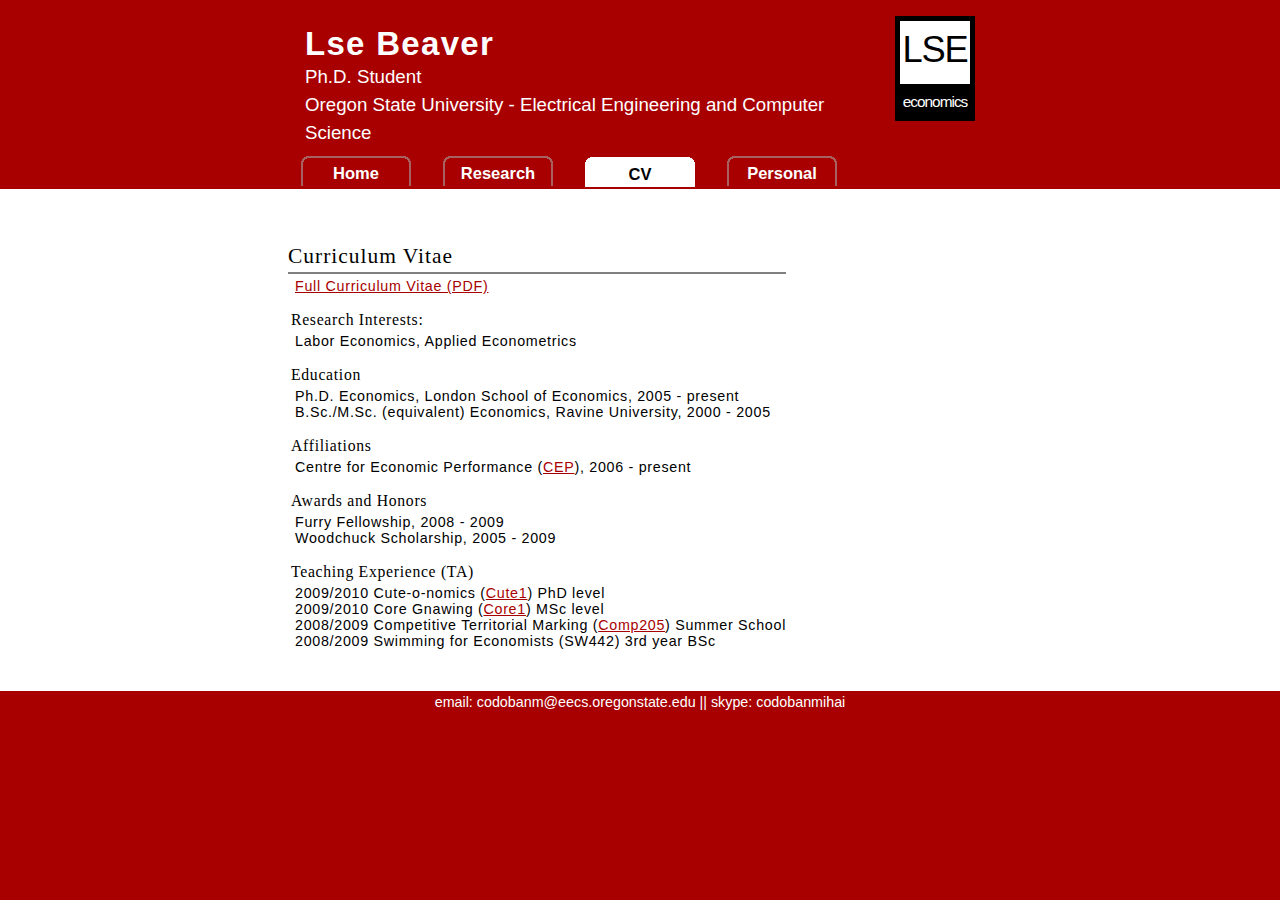
==== cv.html @ 0381c9a2 "initial website template" ====
<!DOCTYPE html PUBLIC "-//W3C//DTD XHTML 1.0 Transitional//EN" "http://www.w3.org/TR/xhtml1/DTD/xhtml1-transitional.dtd">
<html xmlns="http://www.w3.org/1999/xhtml">
<head>
<link rel="stylesheet" href="css/acl.css" type="text/css" />
  


  
  <title>Mihai Codoban</title>
  <meta http-equiv="Content-Type" content="text/html; charset=iso-8859-1" />


  
</head>


<body>
<!--center everything-->
<div id="headwrapper">

	<!--Header-->
	<div id="header"> 
		<div id="logo"><div id="LSE">LSE</div><div id="econ">economics</div></div>
		<!--Name-->
		<div id="name">Lse Beaver</div>
		<div id="affiliation">Ph.D. Student<br />Oregon State University - Electrical Engineering and Computer Science</div>
		<div id="navi">	<a href="index.html"><div id="off">Home</div></a>
						<a href="research.html"><div id="off">Research</div></a>
						<a href="cv.html"><div id="on">CV</div></a>
						<a href="personal.html"><div id="off">Personal</div></a>
		</div>
	</div>
	<!--end Header-->
</div>
<div id="outerwrapper">
	<!--Content-->
	<div id="maincontent">
		<div id="onecol">
			<div id="subheader">Curriculum Vitae</div>
				<a href="cv.pdf">Full Curriculum Vitae (PDF)</a>
					<div id="subsubheader">Research Interests:</div>
					Labor Economics, Applied Econometrics
					<div id="subsubheader">Education</div>
					<div>Ph.D. Economics, London School of Economics, 2005 - present</div>
					B.Sc./M.Sc. (equivalent) Economics, Ravine University, 2000 - 2005
					<div id="subsubheader">Affiliations</div>
					Centre for Economic Performance (<a href="http://cep.lse.ac.uk">CEP</a>), 2006 - present
					<div id="subsubheader">Awards and Honors</div>
					<div>Furry Fellowship, 2008 - 2009</div>
					<div>Woodchuck Scholarship, 2005 - 2009</div>
					<div id="subsubheader">Teaching Experience (TA)</div>
					<div> 2009/2010 Cute-o-nomics (<a href="http://pricetheory.uchicago.edu/levitt/home.html">Cute1</a>) PhD level</div>
					<div> 2009/2010 Core Gnawing (<a href="http://en.wikipedia.org/wiki/Edgeworth_conjecture">Core1</a>) MSc level</div>
					<div> 2008/2009 Competitive Territorial Marking (<a href="http://home.uchicago.edu/~gbecker/">Comp205</a>) Summer School</div>
					<div> 2008/2009 Swimming for Economists (SW442) 3rd year BSc</div>
					

		</div>
	</div>
	<!--end Content-->
</div>

	<!--Foot-->
	<div id="fooder">email: codobanm@eecs.oregonstate.edu || skype: codobanmihai</div>
	<!--end Foot-->

<!--end center everything-->

</body>
</html>
---- css/acl.css ----
/* ---------------------------------------------- */
/* ---     LSE Econ PhD students template     --- */
/* --- 	            First Draft               --- */
/* ---         Alexander C. Lembcke           --- */
/* ---------------------------------------------- */
 
 html{
	overflow-y: scroll;
	overflow-x: auto;
	height: 100%;
}
 
 
/* Body */
body{
	font: 11px Verdana, Arial, Helvetica, sans-serif;
	background-color: rgb(168,0,0); 
	text-align: center;
	padding: 0px;
	margin: 0px;
	height: 100%;
}

#outerwrapper{
	width: 100%;
	float: left;
	border-bottom:7px white solid;
	margin: 0px; padding: 0px 0px 10px 0px;
	background-color: rgb(255,255,255);

}

#headwrapper{
	background-color: rgb(168,0,0);
	border-bottom:7px white solid;
	float: left;
	width: 100%;
	height: 189px;
	margin: 0px; padding: 0px;
}

/* Header */
#header {
	margin: 0px auto; padding: 0px;
	height: 180px;
	width: 740px;
	background-color: rgb(168,0,0);
}

/* Header styles */

#header #logo{
	margin: 16px 35px 12px 0px; padding: 0px;
	width: 80px;
	height: 90px;
	float: right;
	
}
#header #logo #LSE {
	text-align: center;
	background-color: white;
	color: black;
	font: 3.3em/1.6em 'Lucida Sans Unicode', 'Lucida Grande', Verdana, sans-serif;
	border: 5px black solid;
	letter-spacing: -1.2px;
	height: 70%;
}
#header #logo #econ {
	text-align: center;
	background-color: black;
	color: white;
	font: 1.4em/1.7em 'Lucida Sans Unicode', 'Lucida Grande', Verdana, sans-serif;
	letter-spacing: -1px;
	height: 35%;
}

#header #affiliation {
	margin: 0px 0px 0px 35px;
	width: 79%;
	clear: left;
	float: left;
	color: white;
	font: 1.7em/1.5em bold Verdana, sans-serif;
	text-align: left;
}

#header #name {
	margin: 25px 0px 0px 35px;
	clear: left;
	float: left;
	color: white;
	letter-spacing: 1.3px;
	font: bold 3em Verdana, sans-serif;
}

#header #navi {
	text-align: center;
	margin: 0px 0px 0px 15px;
	clear: both;
	width: 100%;
	font: bold 1.5em/2.1em Helvetica, sans-serif;
}

#header #navi a {
	text-decoration: none;
}

#header #navi a  #off{
	color: white;
	text-decoration: none;
	background: rgb(168,0,0) url(../images/naviwhiteblack.gif) no-repeat center;
	margin: 9px 16px 0px 16px;
	padding: 0px 0px 0px 0px;
	width: 110px;
	height: 30px;
	float: left;
}

#header #navi a  #on{
	color: black;
	text-decoration: none;
	background: white url(../images/naviallwhite.gif) no-repeat center;
	margin: 10px 16px 0px 16px;
	padding: 0px 0px 0px 0px;
	width: 110px;
	height: 30px;
	float: left;
}

/* Content */
#maincontent{
	margin: 0px auto; padding: 0px;
	width: 740px;
	letter-spacing: .7px;
	font: 1.3em Verdana, Arial, Helvetica, sans-serif;
}

#maincontent a{
	color: rgb(168,0,0);
	text-decoration: underline;
	background: none;
}

#maincontent #onecol{
	float: left;
	margin: 25px 25px 25px 25px;
	text-align: left;
}

#maincontent #twocolleft{
	float: left;
	text-align: left;
	margin: 25px 25px 25px 25px;
}

#maincontent #twocolright{
	width: 54%;
	float: right;
	text-align: left;
	margin: 25px 25px 25px 25px;
}

#maincontent #contact{
	margin: 5px 0px 0px 0px;
}

#maincontent #subheader{
	color: black;
	font: 1.5em Georgia, serif;
	letter-spacing: 1px;
	border-bottom: 2px solid grey;
	padding: 18px 0px 3px 0px;
	margin: 5px 0px 4px -7px;
}
#maincontent #subsubheader{
	color: black;
	font: 1.1em Georgia, serif;	
	padding: 0px 0px 3px 0px;
	margin: 17px 0px 1px -4px;
}

#maincontent #twocolright #subsubheader{
	border-bottom: 1px solid grey;
}

#maincontent #twocolleft #portrait{
	max-width:240px;
	width: expression(this.width > 240px ? 240px: true);
	margin: 0px auto;
}

#maincontent #onecol #pubTitle {
	font-style: oblique;
}
#maincontent #onecol #pubAuthor {
	margin: 10px 0px 0px 0px;
	font-weight: 700;
}

#maincontent #onecol img{
	display: block;
	max-width:680px;
	width: expression(this.width > 680 ? 680: true);
}

#maincontent #paperlink{
	border-bottom: 1px solid rgb(255,200,200);
	padding: 0px 0px 10px 0px;
	margin: 0px 0px 10px 0px;	
}

#maincontent #respform{
	padding: 7px 0px;
}

/* Foot */
#fooder {	
	height: 48px;
	padding: 0px;
	margin: 0px auto;
	width: 740px;
	background-color: rgb(168,0,0);
	font: 1.3em/1.6em 'Trebuchet MS', Helvetica, Arial, sans-serif;
	text-align: center;
	color: white;
}
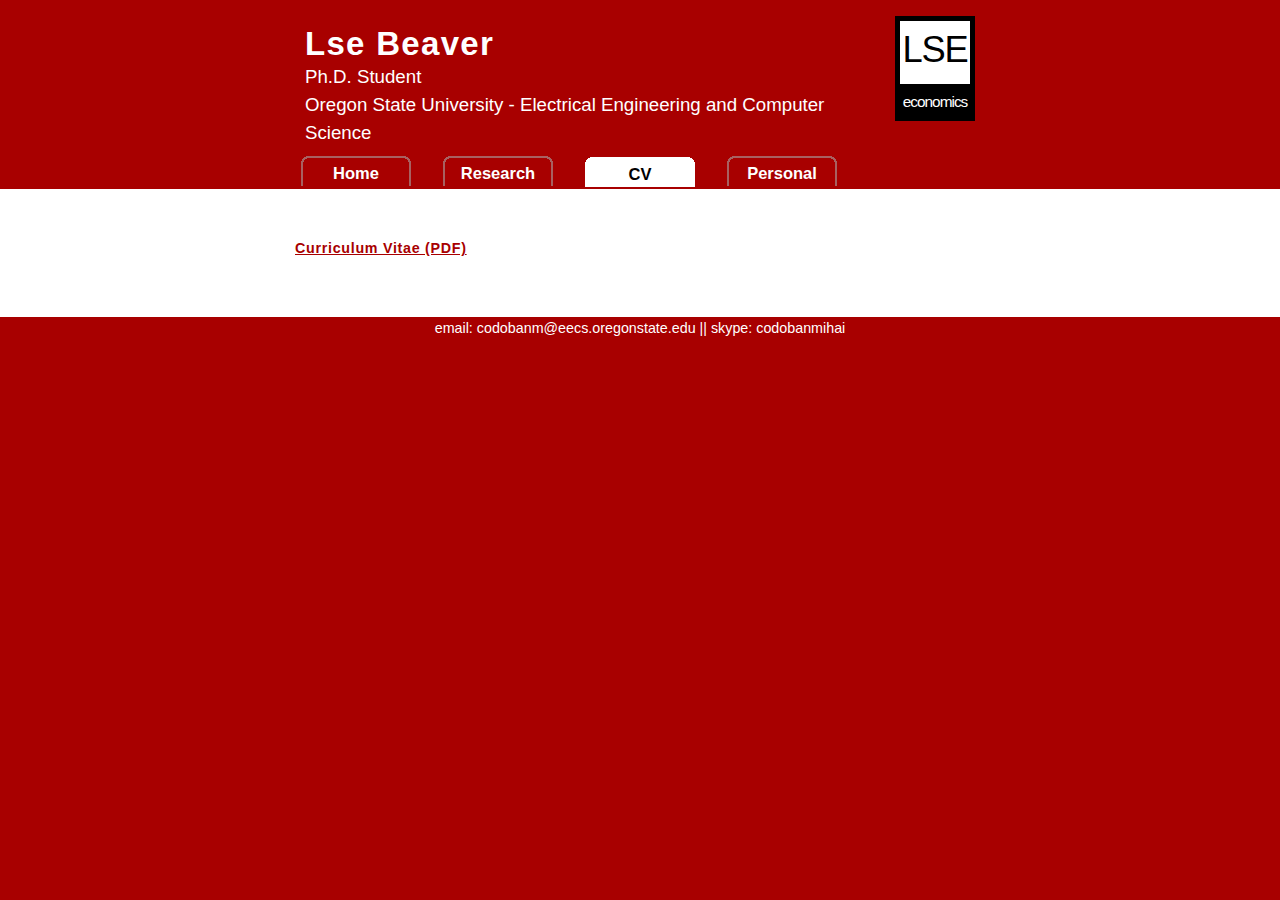
==== commit c7f40005: "Added the CV" ====
--- a/cv.html
+++ b/cv.html
@@ -36,25 +36,7 @@
 	<!--Content-->
 	<div id="maincontent">
 		<div id="onecol">
-			<div id="subheader">Curriculum Vitae</div>
-				<a href="cv.pdf">Full Curriculum Vitae (PDF)</a>
-					<div id="subsubheader">Research Interests:</div>
-					Labor Economics, Applied Econometrics
-					<div id="subsubheader">Education</div>
-					<div>Ph.D. Economics, London School of Economics, 2005 - present</div>
-					B.Sc./M.Sc. (equivalent) Economics, Ravine University, 2000 - 2005
-					<div id="subsubheader">Affiliations</div>
-					Centre for Economic Performance (<a href="http://cep.lse.ac.uk">CEP</a>), 2006 - present
-					<div id="subsubheader">Awards and Honors</div>
-					<div>Furry Fellowship, 2008 - 2009</div>
-					<div>Woodchuck Scholarship, 2005 - 2009</div>
-					<div id="subsubheader">Teaching Experience (TA)</div>
-					<div> 2009/2010 Cute-o-nomics (<a href="http://pricetheory.uchicago.edu/levitt/home.html">Cute1</a>) PhD level</div>
-					<div> 2009/2010 Core Gnawing (<a href="http://en.wikipedia.org/wiki/Edgeworth_conjecture">Core1</a>) MSc level</div>
-					<div> 2008/2009 Competitive Territorial Marking (<a href="http://home.uchicago.edu/~gbecker/">Comp205</a>) Summer School</div>
-					<div> 2008/2009 Swimming for Economists (SW442) 3rd year BSc</div>
-					
-
+			<h4><a href="cv.pdf">Curriculum Vitae (PDF)</a></h4>
 		</div>
 	</div>
 	<!--end Content-->
--- a/css/acl.css
+++ b/css/acl.css
@@ -139,6 +139,7 @@
 	color: rgb(168,0,0);
 	text-decoration: underline;
 	background: none;
+	overflow: auto
 }
 
 #maincontent #onecol{
@@ -189,24 +190,11 @@
 	margin: 0px auto;
 }
 
-#maincontent #onecol #pubTitle {
-	font-style: oblique;
-}
-#maincontent #onecol #pubAuthor {
-	margin: 10px 0px 0px 0px;
-	font-weight: 700;
-}
-
 #maincontent #onecol img{
 	display: block;
 	max-width:680px;
 	width: expression(this.width > 680 ? 680: true);
-}
-
-#maincontent #paperlink{
-	border-bottom: 1px solid rgb(255,200,200);
-	padding: 0px 0px 10px 0px;
-	margin: 0px 0px 10px 0px;	
+	overflow: auto
 }
 
 #maincontent #respform{
@@ -223,4 +211,17 @@
 	font: 1.3em/1.6em 'Trebuchet MS', Helvetica, Arial, sans-serif;
 	text-align: center;
 	color: white;
+}
+
+/*publication div table*/
+#ResearchTable{
+        display: block;
+        overflow: auto
+    }
+.ConfCell{
+	text-align: center;
+}
+
+.PaperCell{
+
 }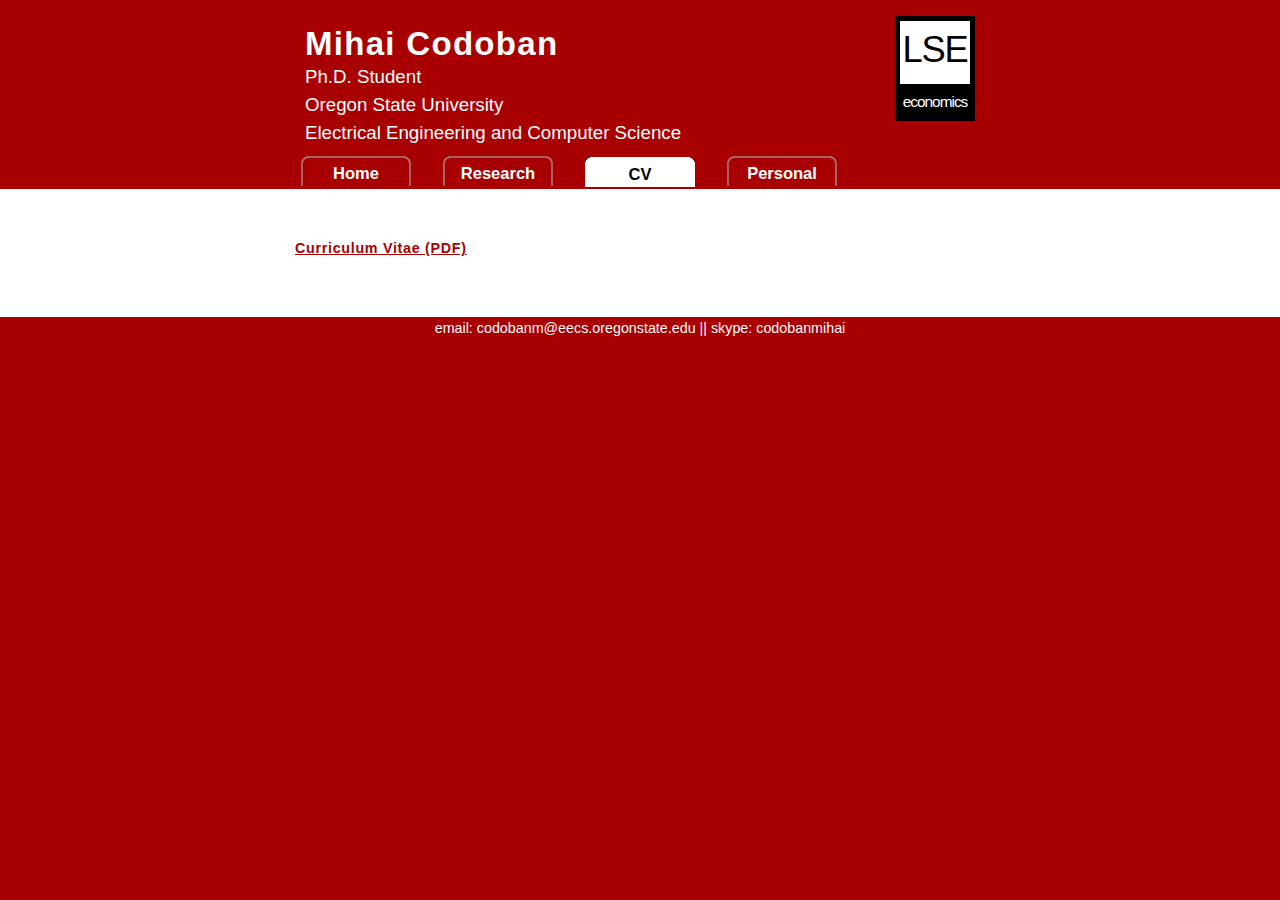
==== commit 42a3c502: "update name and affiliation" ====
--- a/cv.html
+++ b/cv.html
@@ -22,8 +22,8 @@
 	<div id="header"> 
 		<div id="logo"><div id="LSE">LSE</div><div id="econ">economics</div></div>
 		<!--Name-->
-		<div id="name">Lse Beaver</div>
-		<div id="affiliation">Ph.D. Student<br />Oregon State University - Electrical Engineering and Computer Science</div>
+		<div id="name">Mihai Codoban</div>
+		<div id="affiliation">Ph.D. Student <br /> Oregon State University <br /> Electrical Engineering and Computer Science</div>
 		<div id="navi">	<a href="index.html"><div id="off">Home</div></a>
 						<a href="research.html"><div id="off">Research</div></a>
 						<a href="cv.html"><div id="on">CV</div></a>
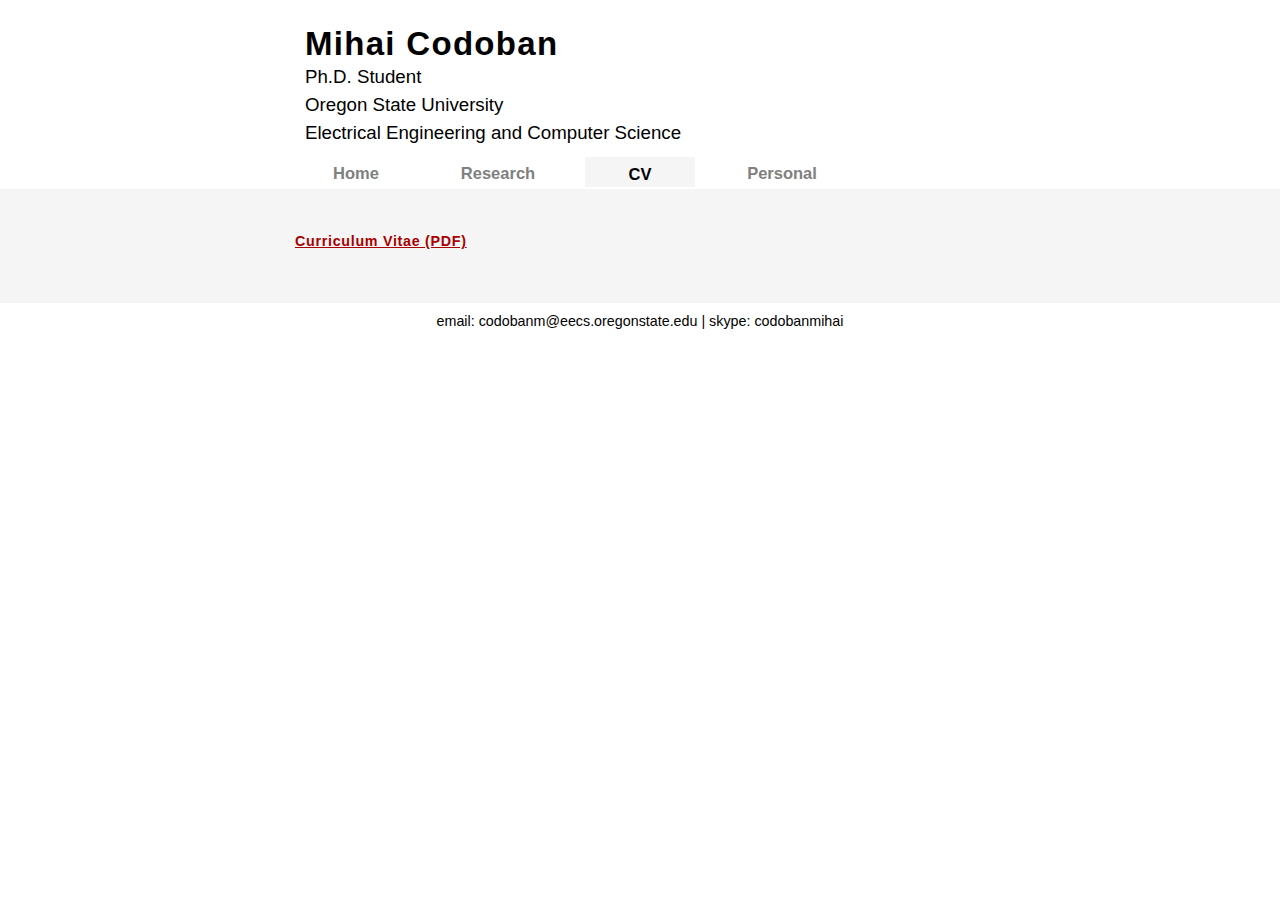
==== commit a64d3979: "colors" ====
--- a/cv.html
+++ b/cv.html
@@ -20,7 +20,7 @@
 
 	<!--Header-->
 	<div id="header"> 
-		<div id="logo"><div id="LSE">LSE</div><div id="econ">economics</div></div>
+		<!-- <div id="logo"><div id="LSE">LSE</div><div id="econ">economics</div></div>-->
 		<!--Name-->
 		<div id="name">Mihai Codoban</div>
 		<div id="affiliation">Ph.D. Student <br /> Oregon State University <br /> Electrical Engineering and Computer Science</div>
@@ -43,7 +43,7 @@
 </div>
 
 	<!--Foot-->
-	<div id="fooder">email: codobanm@eecs.oregonstate.edu || skype: codobanmihai</div>
+	<div id="footer">email: codobanm@eecs.oregonstate.edu | skype: codobanmihai</div>
 	<!--end Foot-->
 
 <!--end center everything-->
--- a/css/acl.css
+++ b/css/acl.css
@@ -14,7 +14,7 @@
 /* Body */
 body{
 	font: 11px Verdana, Arial, Helvetica, sans-serif;
-	background-color: rgb(168,0,0); 
+	background-color: rgb(255,255,255); 
 	text-align: center;
 	padding: 0px;
 	margin: 0px;
@@ -26,13 +26,12 @@
 	float: left;
 	border-bottom:7px white solid;
 	margin: 0px; padding: 0px 0px 10px 0px;
+	background-color: rgb(245,245,245);
+
+}
+
+#headwrapper{
 	background-color: rgb(255,255,255);
-
-}
-
-#headwrapper{
-	background-color: rgb(168,0,0);
-	border-bottom:7px white solid;
 	float: left;
 	width: 100%;
 	height: 189px;
@@ -44,7 +43,7 @@
 	margin: 0px auto; padding: 0px;
 	height: 180px;
 	width: 740px;
-	background-color: rgb(168,0,0);
+	background-color: rgb(255,255,255);
 }
 
 /* Header styles */
@@ -75,20 +74,22 @@
 }
 
 #header #affiliation {
+	margin: 0 auto;
 	margin: 0px 0px 0px 35px;
 	width: 79%;
 	clear: left;
 	float: left;
-	color: white;
+	color: black;
 	font: 1.7em/1.5em bold Verdana, sans-serif;
 	text-align: left;
 }
 
 #header #name {
+	margin: 0 auto;
 	margin: 25px 0px 0px 35px;
 	clear: left;
 	float: left;
-	color: white;
+	color: black;
 	letter-spacing: 1.3px;
 	font: bold 3em Verdana, sans-serif;
 }
@@ -106,9 +107,9 @@
 }
 
 #header #navi a  #off{
-	color: white;
+	color: gray;
 	text-decoration: none;
-	background: rgb(168,0,0) url(../images/naviwhiteblack.gif) no-repeat center;
+	background: white;
 	margin: 9px 16px 0px 16px;
 	padding: 0px 0px 0px 0px;
 	width: 110px;
@@ -119,7 +120,7 @@
 #header #navi a  #on{
 	color: black;
 	text-decoration: none;
-	background: white url(../images/naviallwhite.gif) no-repeat center;
+	background: rgb(245,245,245);
 	margin: 10px 16px 0px 16px;
 	padding: 0px 0px 0px 0px;
 	width: 110px;
@@ -202,15 +203,14 @@
 }
 
 /* Foot */
-#fooder {	
+#footer {	
 	height: 48px;
 	padding: 0px;
 	margin: 0px auto;
 	width: 740px;
-	background-color: rgb(168,0,0);
 	font: 1.3em/1.6em 'Trebuchet MS', Helvetica, Arial, sans-serif;
 	text-align: center;
-	color: white;
+	color: black;
 }
 
 /*publication div table*/
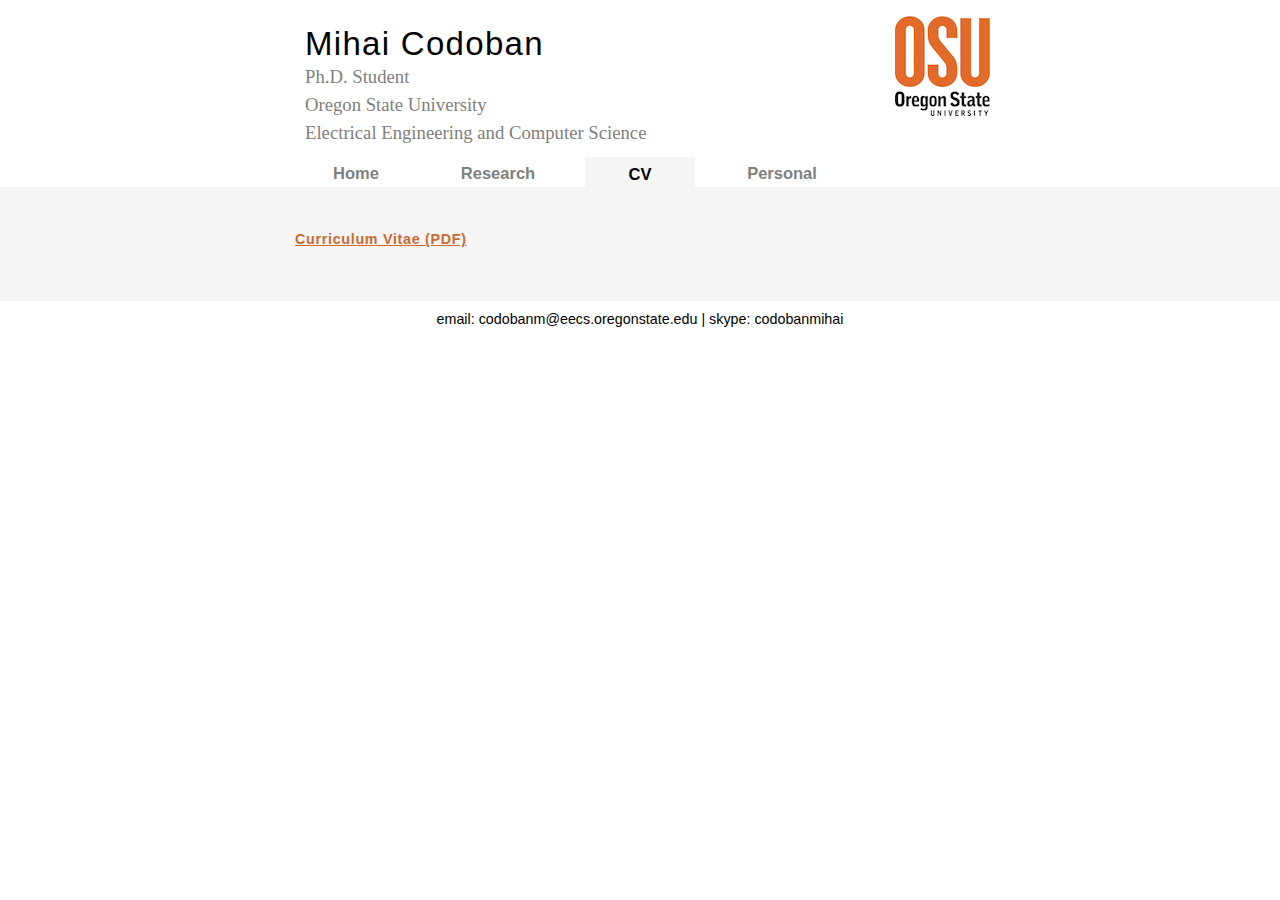
==== commit 04b9b9a2: "update header" ====
--- a/cv.html
+++ b/cv.html
@@ -20,7 +20,7 @@
 
 	<!--Header-->
 	<div id="header"> 
-		<!-- <div id="logo"><div id="LSE">LSE</div><div id="econ">economics</div></div>-->
+		<div id="logo"><img src="images/logo.png"></div>
 		<!--Name-->
 		<div id="name">Mihai Codoban</div>
 		<div id="affiliation">Ph.D. Student <br /> Oregon State University <br /> Electrical Engineering and Computer Science</div>
--- a/css/acl.css
+++ b/css/acl.css
@@ -34,7 +34,7 @@
 	background-color: rgb(255,255,255);
 	float: left;
 	width: 100%;
-	height: 189px;
+	/*height: 189px;*/
 	margin: 0px; padding: 0px;
 }
 
@@ -79,8 +79,8 @@
 	width: 79%;
 	clear: left;
 	float: left;
-	color: black;
-	font: 1.7em/1.5em bold Verdana, sans-serif;
+	color: gray;
+	font: 1.7em/1.5em bold Helvetica;
 	text-align: left;
 }
 
@@ -91,7 +91,7 @@
 	float: left;
 	color: black;
 	letter-spacing: 1.3px;
-	font: bold 3em Verdana, sans-serif;
+	font: 3em Helvetica;
 }
 
 #header #navi {
@@ -99,7 +99,7 @@
 	margin: 0px 0px 0px 15px;
 	clear: both;
 	width: 100%;
-	font: bold 1.5em/2.1em Helvetica, sans-serif;
+	font: bold 1.5em/2.1em Helvetica;
 }
 
 #header #navi a {
@@ -137,7 +137,7 @@
 }
 
 #maincontent a{
-	color: rgb(168,0,0);
+	color: rgb(201,107,50);
 	text-decoration: underline;
 	background: none;
 	overflow: auto
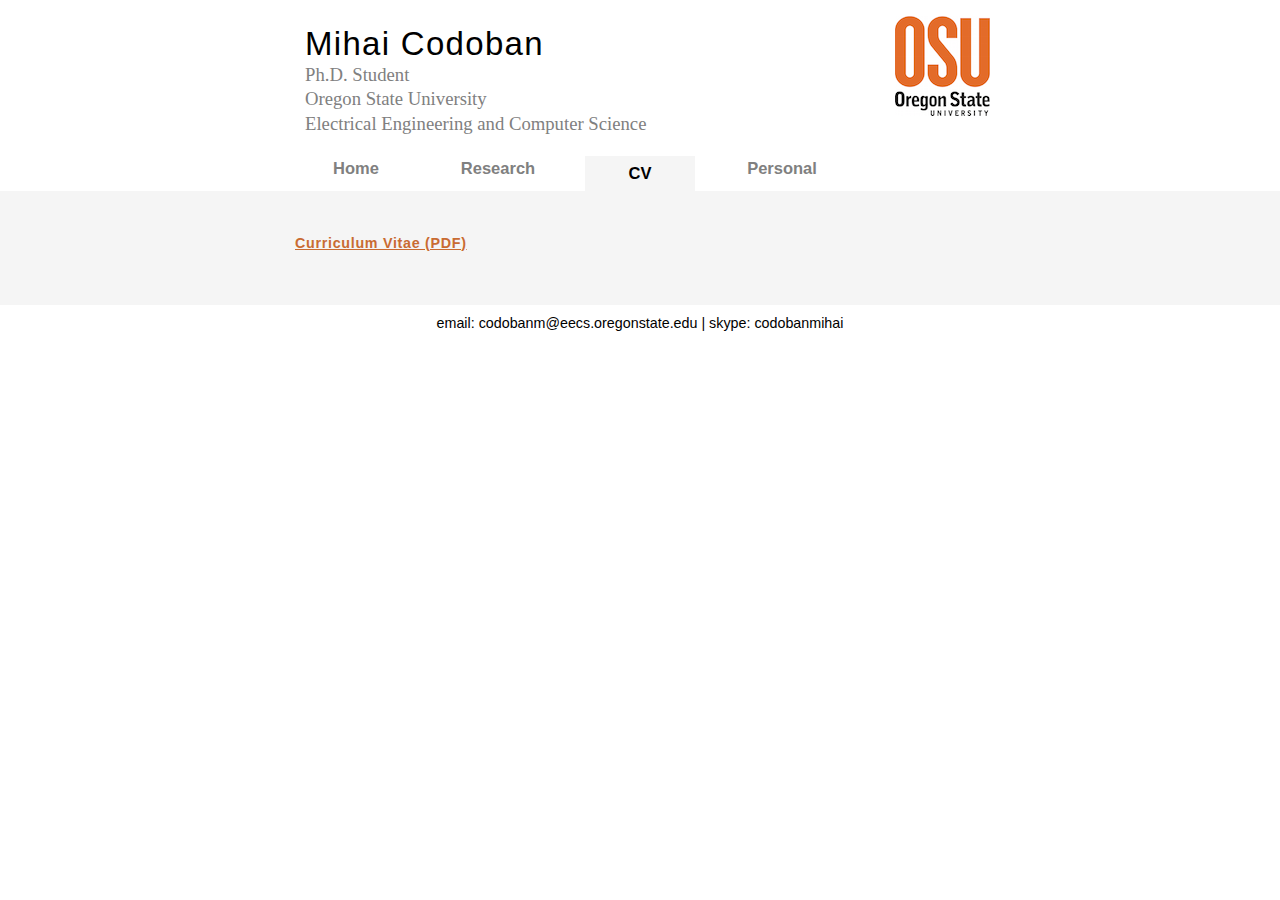
==== commit 96aa6a61: "add favicon" ====
--- a/cv.html
+++ b/cv.html
@@ -1,8 +1,8 @@
 <!DOCTYPE html PUBLIC "-//W3C//DTD XHTML 1.0 Transitional//EN" "http://www.w3.org/TR/xhtml1/DTD/xhtml1-transitional.dtd">
 <html xmlns="http://www.w3.org/1999/xhtml">
 <head>
-<link rel="stylesheet" href="css/acl.css" type="text/css" />
-  
+  <link rel="stylesheet" href="css/acl.css" type="text/css" />
+  <link rel="shortcut icon" href="images/favicon.ico">
 
 
   
--- a/css/acl.css
+++ b/css/acl.css
@@ -80,7 +80,7 @@
 	clear: left;
 	float: left;
 	color: gray;
-	font: 1.7em/1.5em bold Helvetica;
+	font: 1.7em/1.3em bold Helvetica;
 	text-align: left;
 }
 
@@ -110,10 +110,10 @@
 	color: gray;
 	text-decoration: none;
 	background: white;
-	margin: 9px 16px 0px 16px;
+	margin: 15px 16px 0px 16px;
 	padding: 0px 0px 0px 0px;
 	width: 110px;
-	height: 30px;
+	/*height: 30px;*/
 	float: left;
 }
 
@@ -121,10 +121,10 @@
 	color: black;
 	text-decoration: none;
 	background: rgb(245,245,245);
-	margin: 10px 16px 0px 16px;
+	margin: 20px 16px 0px 16px;
 	padding: 0px 0px 0px 0px;
 	width: 110px;
-	height: 30px;
+	/*height: 30px;*/
 	float: left;
 }
 
